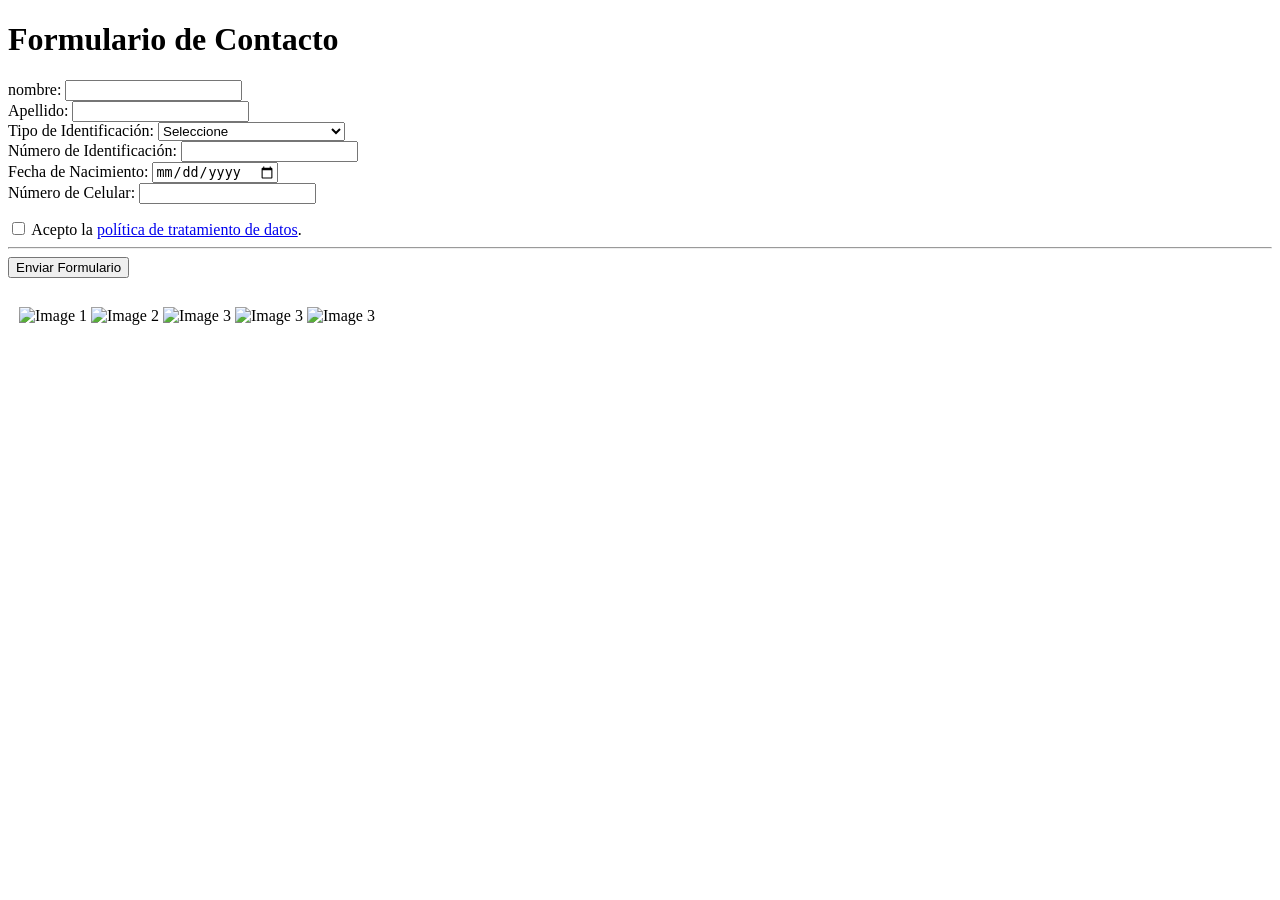
==== formulario.html @ ab33c0f6 "nuevo proyecto" ====
<!DOCTYPE html>
<html lang="es">
<head>
    <meta charset="UTF-8">
    <meta name="viewport" content="width=device-width, initial-scale=1.0">
    <title>Formulario de Contacto</title>
</head>
 
<body>

    <h1>Formulario de Contacto</h1>

    <form action="" method="post">
        
        <div>
            <label for="nombre">nombre:</label>
            <input type="text" id="nombre" name="nombre" required>
        </div>


        <div>
            <label for="apellido">Apellido:</label>
            <input type="text" id="apellido" name="apellido" required>
        </div>


        <div>
            <label for="tipo_id">Tipo de Identificación:</label>
            <select id="tipo_id" name="tipo_id" required>
                <option value="" disabled selected>Seleccione</option>
                <option value="CC">Cédula de Ciudadanía (CC)</option>
                <option value="TI">Tarjeta de Identidad (TI)</option>
                <option value="PA">Pasaporte (PA)</option>
            </select>
        </div>
        
        <div>
            <label for="num_id">Número de Identificación:</label>
            <input type="number" id="num_id" name="num_id" required>
        </div>
        
        <div>
            <label for="fecha_nacimiento">Fecha de Nacimiento:</label>
            <input type="date" id="fecha_nacimiento" name="fecha_nacimiento" required>
        </div>
        
        <div>
            <label for="celular">Número de Celular:</label>
            <input type="tel" id="celular" name="celular" pattern="[0-9]{10}" title="Debe ser un número de 10 dígitos." required>
        </div>
        
        <div style="margin-top: 15px;">
            <input type="checkbox" id="politica" name="acepta_politica" required>
            <label for="politica">Acepto la <a href="#" target="_blank">política de tratamiento de datos</a>.</label>
        </div>

        <hr>

        <div>
            <button type="submit" title="click enviar, muchas gracias">Enviar Formulario</button>
            </div>
        
        <br>    
            
        <div style="border: 1px solid rgb(255, 255, 255); padding: 10px;">
             <img src="https://encrypted-tbn0.gstatic.com/images?q=tbn:ANd9GcT-2WK0EXi2bLFzm3qTyvu_uHfR_qu7AodN7A&s" alt="Image 1">
             <img src="https://encrypted-tbn0.gstatic.com/images?q=tbn:ANd9GcT-2WK0EXi2bLFzm3qTyvu_uHfR_qu7AodN7A&s" alt="Image 2">
             <img src="https://encrypted-tbn0.gstatic.com/images?q=tbn:ANd9GcT-2WK0EXi2bLFzm3qTyvu_uHfR_qu7AodN7A&s" alt="Image 3">
             <img src="https://encrypted-tbn0.gstatic.com/images?q=tbn:ANd9GcT-2WK0EXi2bLFzm3qTyvu_uHfR_qu7AodN7A&s" alt="Image 3">
             <img src="https://encrypted-tbn0.gstatic.com/images?q=tbn:ANd9GcT-2WK0EXi2bLFzm3qTyvu_uHfR_qu7AodN7A&s" alt="Image 3">
             
         </div>

    </form>

  

    
</body>
</html>
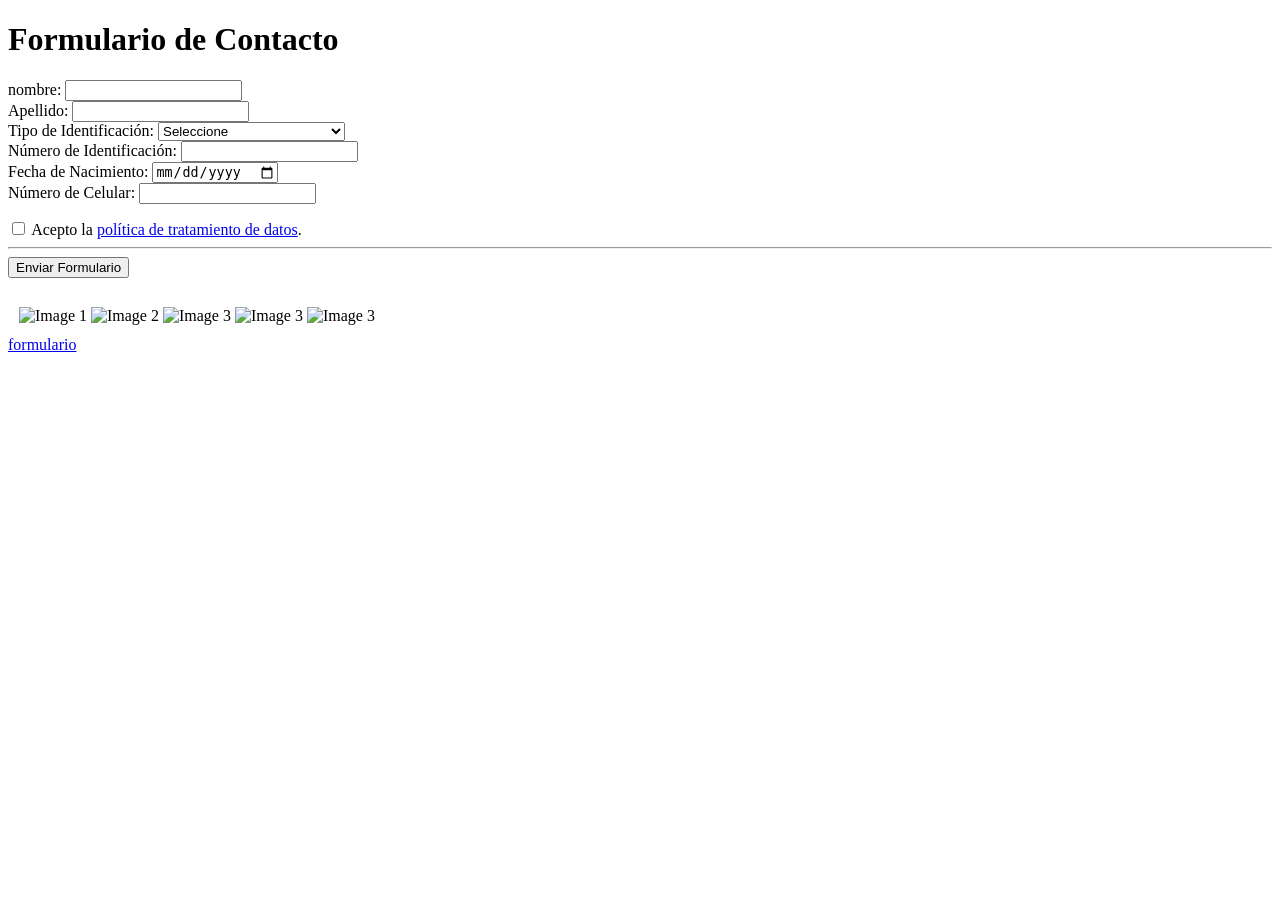
==== commit c53befba: "cmabios 7/02/26" ====
--- a/formulario.html
+++ b/formulario.html
@@ -74,9 +74,11 @@
 
     </form>
 
+
+    <a href="index.html"  class="btn-contacto">formulario</a>
+
   
 
-    
 </body>
 </html>
 
